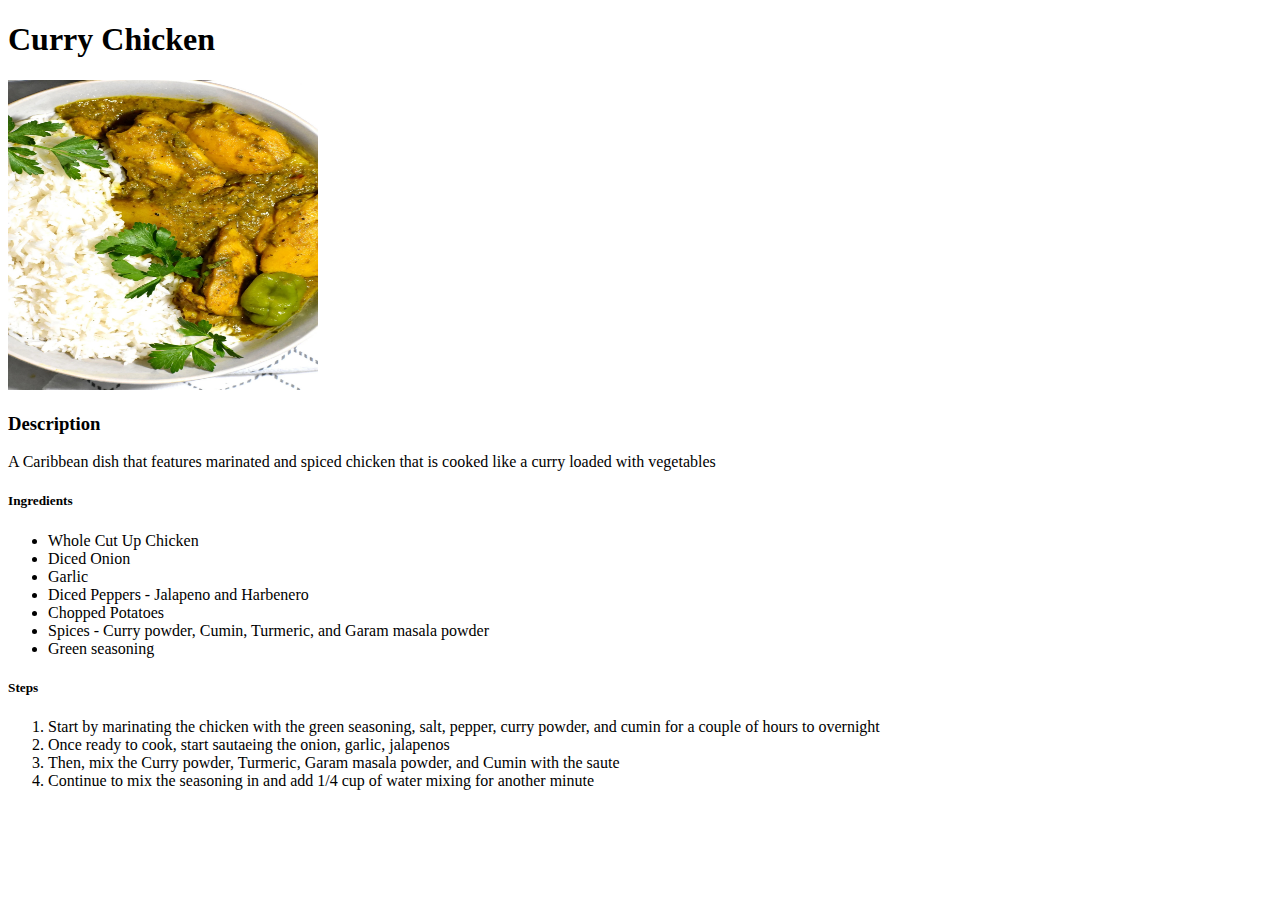
==== recipes/curry-chicken.html @ 8128495a "First commit" ====
<!DOCTYPE html>
<html lang="en">
<head>
    <meta charset="UTF-8">
    <meta name="viewport" content="width=device-width, initial-scale=1.0">
    <title>curry-chicken</title>
</head>
<body>
    <h1>Curry Chicken</h1>
    <img src="/curry-chicken.jpeg" width="310" height="310"
    alt="A plate of rice with curry chicken on the side">
    <h3>Description</h3>
    <p>A Caribbean dish that features marinated and spiced chicken that is cooked 
        like a curry loaded with vegetables</p>
    <h5>Ingredients</h5>
    <ul>
        <li>Whole Cut Up Chicken</li>
        <li>Diced Onion</li>
        <li>Garlic</li>
        <li>Diced Peppers - Jalapeno and Harbenero</li>
        <li>Chopped Potatoes</li>
        <li>Spices - Curry powder, Cumin, Turmeric, and Garam masala powder</li>
        <li>Green seasoning</li>
    </ul>
    <h5>Steps</h5>
    <ol>
        <li>Start by marinating the chicken with the green seasoning, salt,
         pepper, curry powder, and cumin for a couple of hours to overnight</li>
        <li>Once ready to cook, start sautaeing the onion, garlic, jalapenos</li>
        <li>Then, mix the Curry powder, Turmeric, Garam masala powder, and Cumin with the saute</li>
        <li>Continue to mix the seasoning in and add 1/4 cup of water mixing for another minute</li>
        
    </ol>
</body>
</html>
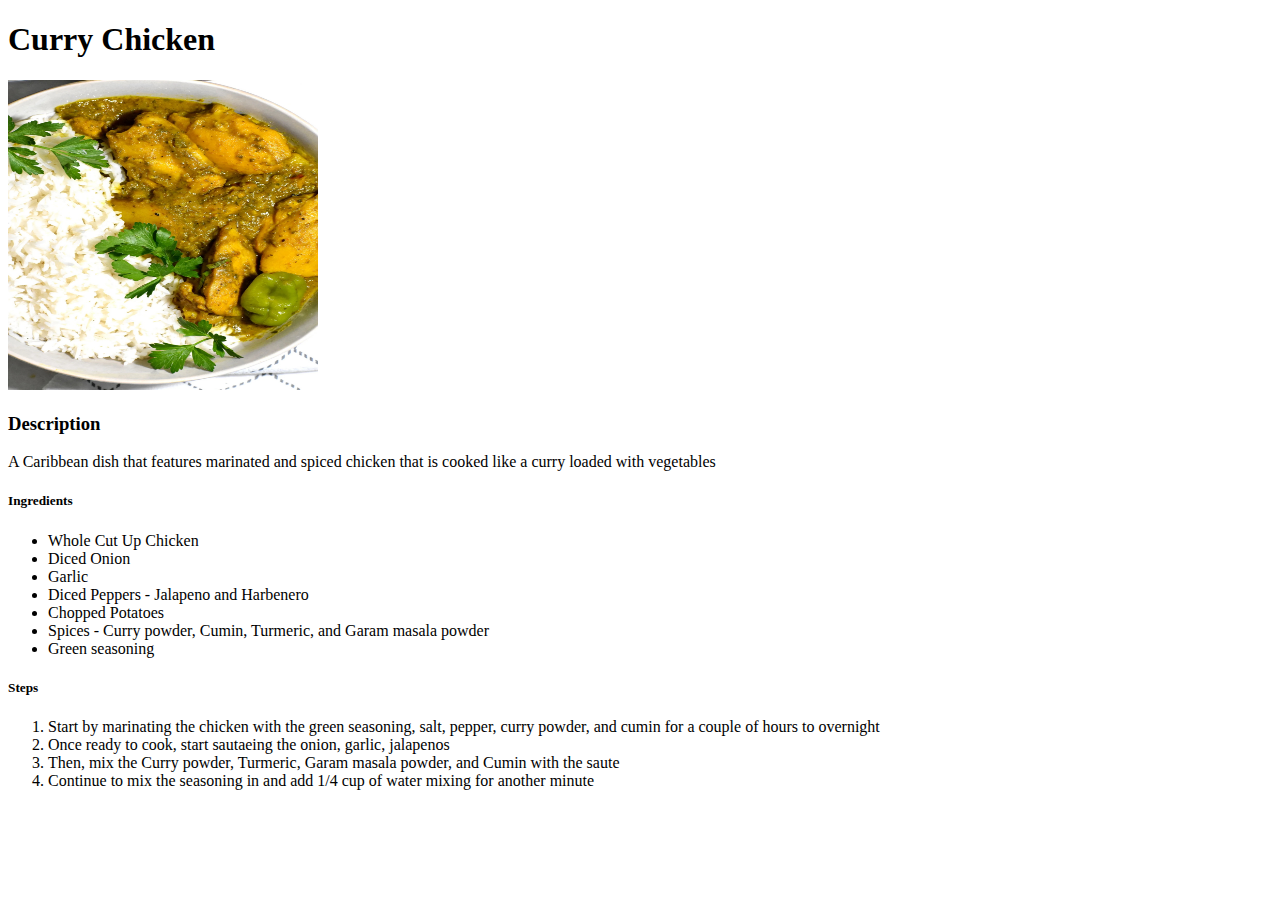
==== commit 83a004c2: "Updating recipes/ to display png instead of jpeg" ====
--- a/recipes/curry-chicken.html
+++ b/recipes/curry-chicken.html
@@ -7,7 +7,7 @@
 </head>
 <body>
     <h1>Curry Chicken</h1>
-    <img src="/curry-chicken.jpeg" width="310" height="310"
+    <img src="/curry-chicken.png" width="310" height="310"
     alt="A plate of rice with curry chicken on the side">
     <h3>Description</h3>
     <p>A Caribbean dish that features marinated and spiced chicken that is cooked 
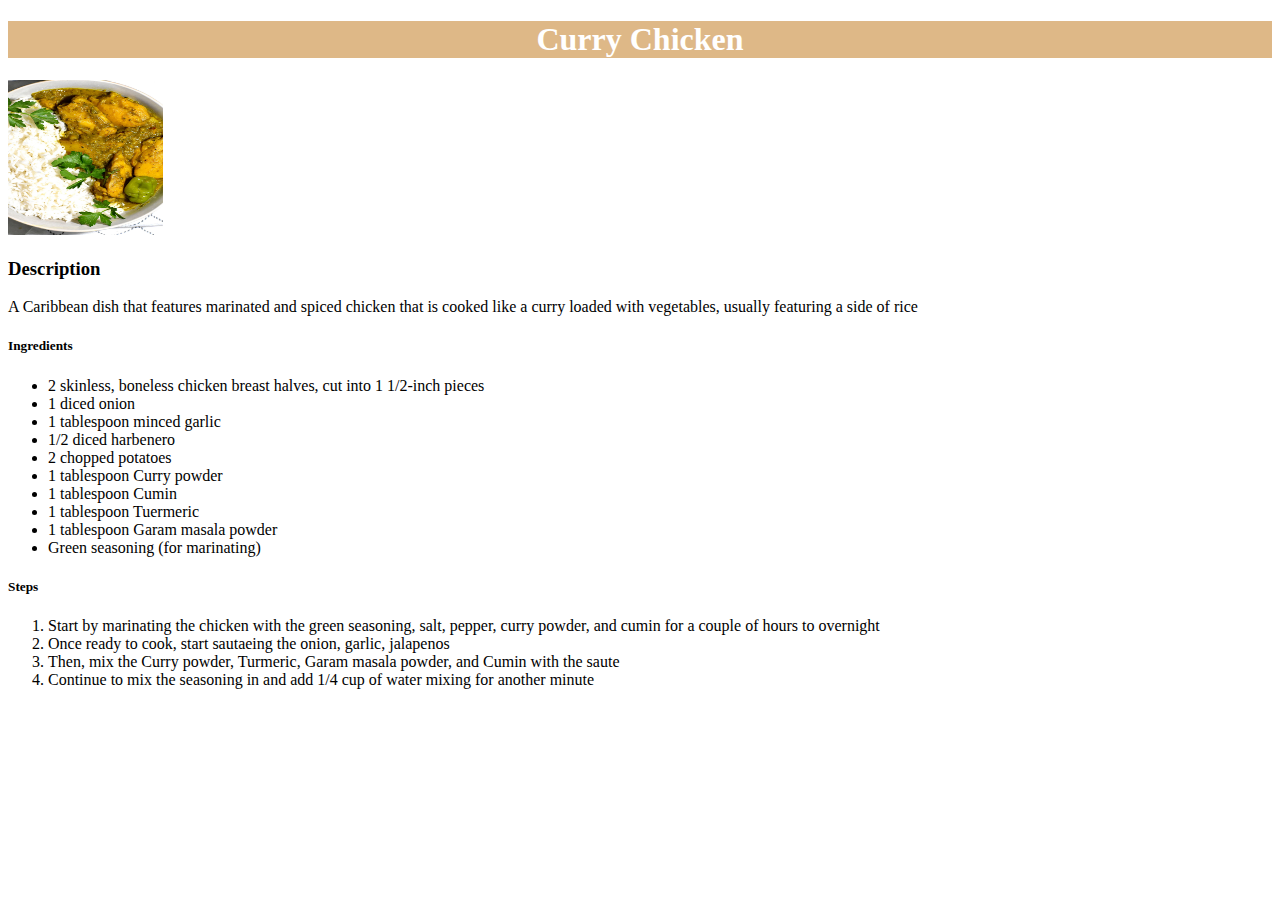
==== commit ba3495e2: "Added css styles to html files" ====
--- a/recipes/curry-chicken.html
+++ b/recipes/curry-chicken.html
@@ -4,23 +4,27 @@
     <meta charset="UTF-8">
     <meta name="viewport" content="width=device-width, initial-scale=1.0">
     <title>curry-chicken</title>
+    <link rel="stylesheet" href="curry-chicken-style.css">
 </head>
 <body>
     <h1>Curry Chicken</h1>
-    <img src="/curry-chicken.png" width="310" height="310"
+    <img src="/curry-chicken.png" width="155" height="155"
     alt="A plate of rice with curry chicken on the side">
     <h3>Description</h3>
     <p>A Caribbean dish that features marinated and spiced chicken that is cooked 
-        like a curry loaded with vegetables</p>
+        like a curry loaded with vegetables, usually featuring a side of rice</p>
     <h5>Ingredients</h5>
     <ul>
-        <li>Whole Cut Up Chicken</li>
-        <li>Diced Onion</li>
-        <li>Garlic</li>
-        <li>Diced Peppers - Jalapeno and Harbenero</li>
-        <li>Chopped Potatoes</li>
-        <li>Spices - Curry powder, Cumin, Turmeric, and Garam masala powder</li>
-        <li>Green seasoning</li>
+        <li>2 skinless, boneless chicken breast halves, cut into 1 1/2-inch pieces</li>
+        <li>1 diced onion</li>
+        <li>1 tablespoon minced garlic</li>
+        <li>1/2 diced harbenero</li>
+        <li>2 chopped potatoes</li>
+        <li>1 tablespoon Curry powder</li>
+        <li>1 tablespoon Cumin</li> 
+        <li>1 tablespoon Tuermeric</li>
+        <li>1 tablespoon Garam masala powder</li>
+        <li>Green seasoning (for marinating)</li>
     </ul>
     <h5>Steps</h5>
     <ol>
--- a/recipes/curry-chicken-style.css
+++ b/recipes/curry-chicken-style.css
@@ -0,0 +1,6 @@
+h1 {
+    color: white;
+    background-color: burlywood;
+    text-align: center;
+    font-size: 32px;
+}